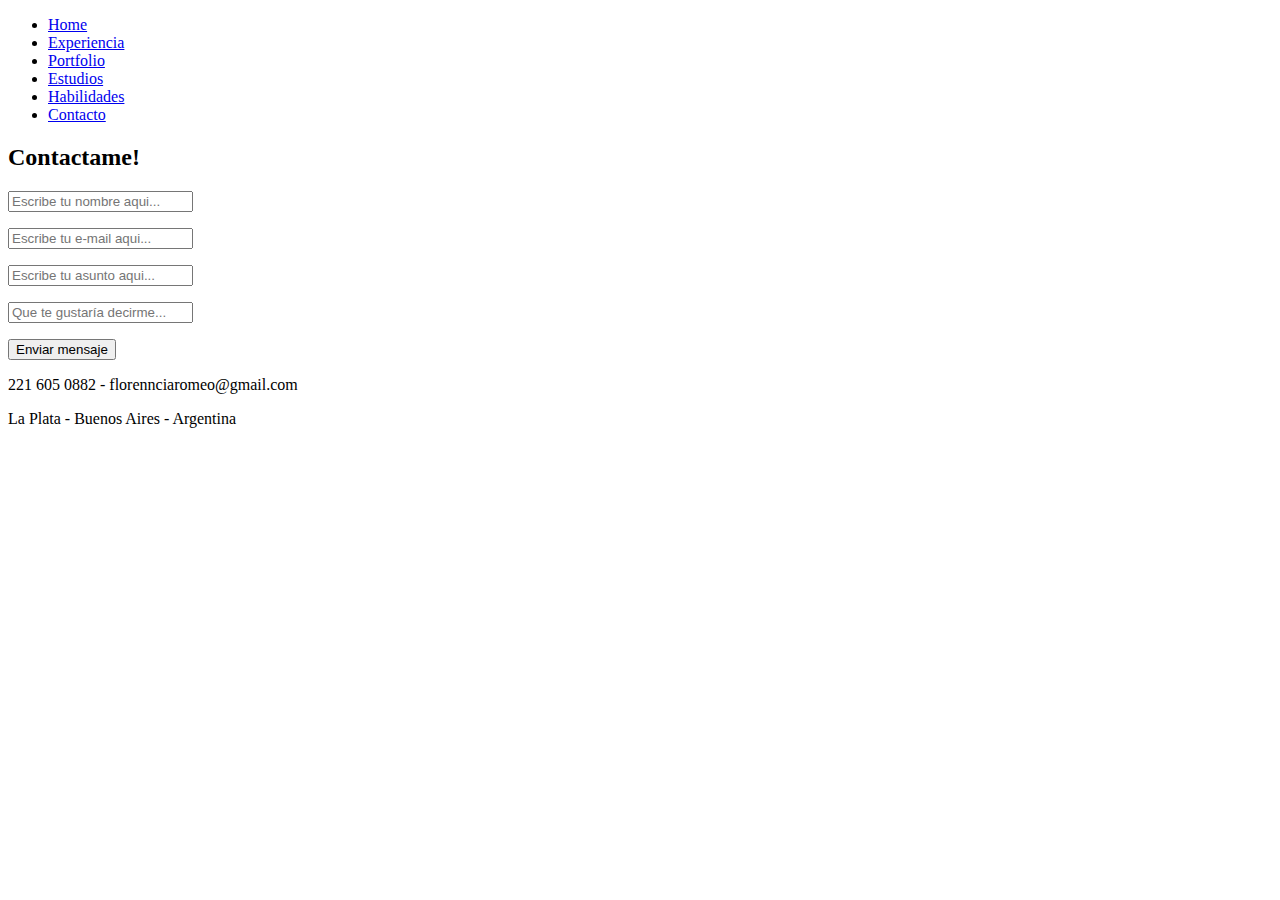
==== contacto.html @ 5969917b "Primera inscripción del cv" ====
<!DOCTYPE html>
<html lang="es">
<head>
    <meta charset="UTF-8">
    <meta http-equiv="X-UA-Compatible" content="IE=edge">
    <meta name="viewport" content="width=device-width, initial-scale=1.0">
    <title>Cv Florencia Romeo</title>
    <link rel="icon" type="image/x-icon" href="D:\FLOR\CURSO FLOR FRONTEND/usuario.png">
    <link rel="stylesheet" type="text/css" href="CSS/estilosmenu.css" />
    <link rel="preconnect" href="https://fonts.googleapis.com">
    <link rel="preconnect" href="https://fonts.gstatic.com" crossorigin>
    <link href="https://fonts.googleapis.com/css2?family=Antic+Slab&family=Josefin+Slab:wght@100&display=swap" rel="stylesheet">
</head>
<body>

<div class="contenedor-contacto">

    <ul class="menu">
        <li><a href="D:\FLOR\CURSO FLOR FRONTEND\index.html">Home</a> </li>
        <li><a href="D:\FLOR\CURSO FLOR FRONTEND\experiencia.html">Experiencia</a> </li>
        <li><a href="D:\FLOR\CURSO FLOR FRONTEND\porfolio.html">Portfolio</a> </li>
        <li><a href="D:\FLOR\CURSO FLOR FRONTEND\estudios.html">Estudios</a> </li>
        <li><a href="D:\FLOR\CURSO FLOR FRONTEND\habilidades.html">Habilidades</a> </li>
        <li class="activo"><a href="D:\FLOR\CURSO FLOR FRONTEND\contacto.html">Contacto</a> </li>
    </ul>

  

    <form class="formulario" action="https://formsubmit.co/florennciaromeo@gmail.com" method="POST">
        <h2 class="titulo_formulario">Contactame!</h2>
        <p class="texto_formulario" type="Nombre:"><input name="nombre" placeholder="Escribe tu nombre aqui..."></input></p>
        <p class="texto_formulario" type="E-mail:"><input name="e-mail" placeholder="Escribe tu e-mail aqui..."></input></p>
        <p class="texto_formulario" type="Asunto:"><input name="asunto" placeholder="Escribe tu asunto aqui..."></input></p>
        <p class="texto_formulario" type="Mensaje:"><input name="mensaje"placeholder="Que te gustaría decirme..."></input></p>
        <button class="boton_formulario">Enviar mensaje</button>
    </form>
    
    <p class="texto_contacto">221 605 0882 - florennciaromeo@gmail.com</p>
    <p class="texto_contacto">La Plata - Buenos Aires - Argentina</p>

</div>

<script src="js\menu.js"> </script>
</body>
</html>
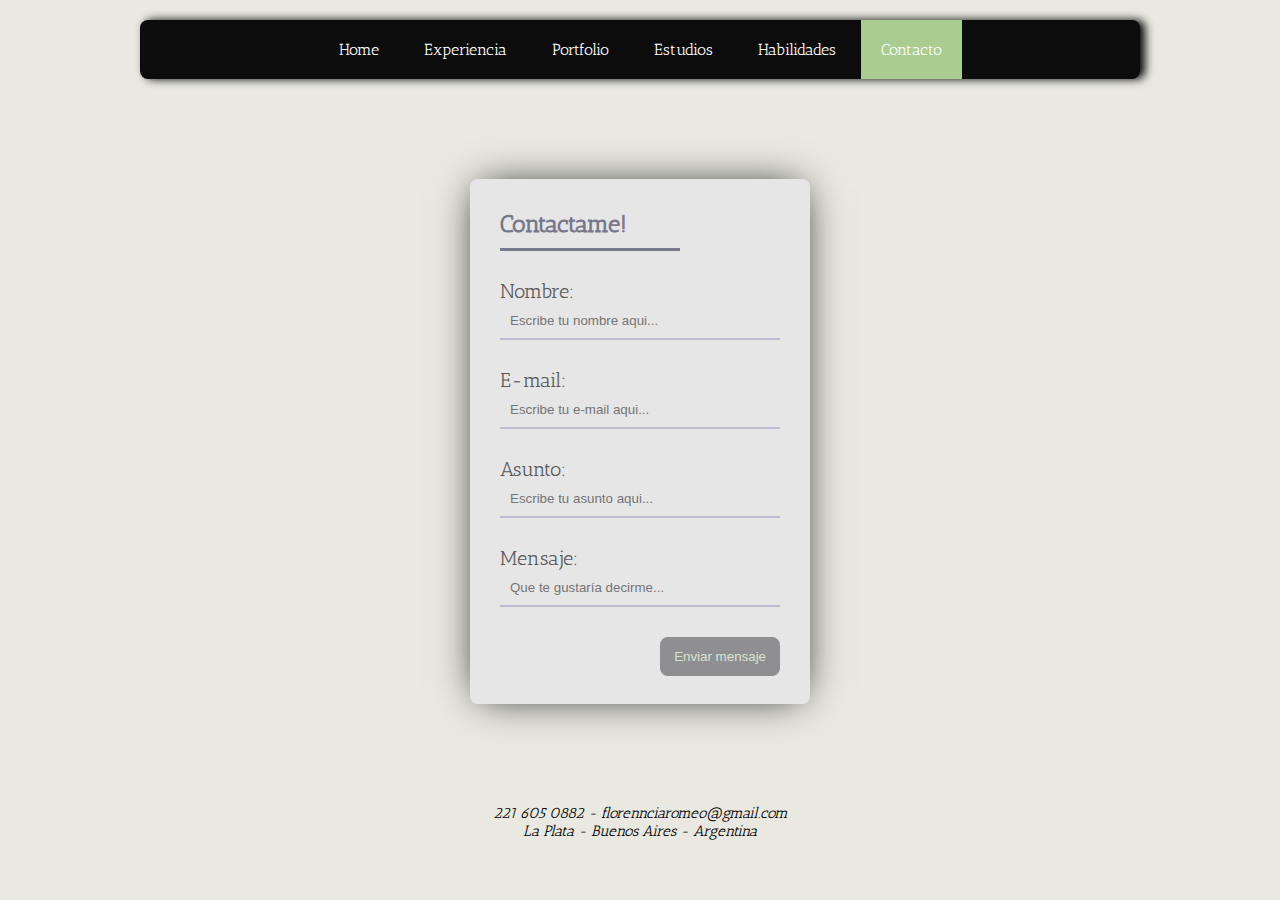
==== commit dc509fd2: "Add files via upload" ====
--- a/contacto.html
+++ b/contacto.html
@@ -5,8 +5,8 @@
     <meta http-equiv="X-UA-Compatible" content="IE=edge">
     <meta name="viewport" content="width=device-width, initial-scale=1.0">
     <title>Cv Florencia Romeo</title>
-    <link rel="icon" type="image/x-icon" href="D:\FLOR\CURSO FLOR FRONTEND/usuario.png">
-    <link rel="stylesheet" type="text/css" href="CSS/estilosmenu.css" />
+    <link rel="icon" type="image/x-icon" href="imagenes/usuario.png">
+    <link rel="stylesheet" type="text/css" href="css/estilosmenu.css" />
     <link rel="preconnect" href="https://fonts.googleapis.com">
     <link rel="preconnect" href="https://fonts.gstatic.com" crossorigin>
     <link href="https://fonts.googleapis.com/css2?family=Antic+Slab&family=Josefin+Slab:wght@100&display=swap" rel="stylesheet">
@@ -16,12 +16,12 @@
 <div class="contenedor-contacto">
 
     <ul class="menu">
-        <li><a href="D:\FLOR\CURSO FLOR FRONTEND\index.html">Home</a> </li>
-        <li><a href="D:\FLOR\CURSO FLOR FRONTEND\experiencia.html">Experiencia</a> </li>
-        <li><a href="D:\FLOR\CURSO FLOR FRONTEND\porfolio.html">Portfolio</a> </li>
-        <li><a href="D:\FLOR\CURSO FLOR FRONTEND\estudios.html">Estudios</a> </li>
-        <li><a href="D:\FLOR\CURSO FLOR FRONTEND\habilidades.html">Habilidades</a> </li>
-        <li class="activo"><a href="D:\FLOR\CURSO FLOR FRONTEND\contacto.html">Contacto</a> </li>
+        <li><a href="index.html">Home</a> </li>
+        <li><a href="experiencia.html">Experiencia</a> </li>
+        <li><a href="porfolio.html">Portfolio</a> </li>
+        <li><a href="estudios.html">Estudios</a> </li>
+        <li><a href="habilidades.html">Habilidades</a> </li>
+        <li class="activo"><a href="contacto.html">Contacto</a> </li>
     </ul>
 
   
--- a/css/estilosmenu.css
+++ b/css/estilosmenu.css
@@ -0,0 +1,763 @@
+*{
+    margin: 0;
+    padding: 0;
+}
+
+html {
+    scroll-behavior: smooth;
+  }
+
+body {
+    font-family: 'Antic Slab', serif;
+    background: #E9E9E1;
+}
+
+.btn-scrolltop {
+    position: fixed;
+    bottom: 20px;
+    right: 20px;
+    padding: 15px 20px;
+    background: #abb1a8;
+    color: white;
+    border: 1px solid white;
+    border-radius: 100%;
+    transform: translateY(100px);
+    transition: 0.5s;
+    cursor:pointer;
+  }
+
+  .btn-scrolltop-on {
+    transform: translateY(0);
+  }
+
+.btn-scrolltop:hover {
+    background-color:#A9CD91;
+    }
+
+
+.contenedor {
+    width: 90%;
+    max-width: 1000px;
+    margin: 20px auto;
+    display: grid;
+    grid-gap: 20px;
+    grid-template-columns: repeat(3, 1fr);
+    grid-template-rows: repeat(4, auto);
+
+    grid-template-areas:"menu menu menu"
+                        "titulo titulo imagen"
+                        "titulo titulo imagen"
+                        "sobremi sobremi imagen";
+}
+
+.menu {
+    list-style: none;
+    padding: 0;
+    background: #0C0C0C;
+    width: 100%;
+    max-width: 1000px;
+    margin: auto;
+    text-align: center;
+    box-shadow: 5px 0 10px black;
+    grid-area: menu;
+    border-radius:8px;
+}
+
+.menu li a {
+    text-decoration: none;
+    color: white;
+    padding: 20px;
+    display: block;
+    transition:all .3s
+}
+
+.menu li {
+    display: inline-block;
+    text-align: center;
+}
+
+.menu li a:hover {
+    background: #A9CD91;
+}
+
+
+.activo {
+    background-color: #A9CD91;
+}
+
+
+.imagen {
+    border: 2px solid #A9CD91;
+    padding: 6px;
+    margin: 30px;
+    grid-area: imagen;
+    display: grid;
+    justify-content: center;
+    align-content: center;
+}
+
+.titulo {
+    grid-area: titulo;
+    display: grid;
+    justify-content: center;
+    align-content: center;
+}
+
+.nombre {
+    font-size: 70px;
+    text-align: center;
+    font-family: 'Antic Slab', serif;
+}
+
+.apellido {
+    font-size: 100px;
+    text-align: center;
+    font-family: 'Antic Slab', serif;
+}
+
+.infoprofesion {
+    font-style: italic;
+    text-align: center;
+    font-family: 'Antic Slab', serif;
+}
+
+.sobremi {
+    grid-area: sobremi;
+}
+
+.about {
+    font-weight: bold;
+    text-align: left;
+}
+
+.descripcion {
+    text-align: justify;
+}
+
+
+/**
+Pag Experiencia 
+*/
+
+.contenedor-experiencia {
+    width: 90%;
+    max-width: 1000px;
+    margin: 20px auto;
+}
+
+.intro {
+    padding: 100px 0;
+}
+  
+  
+.experienciatitulo {
+    font-size: 70px;
+    text-align: center;
+  }
+
+.lineadetiempo ul li {
+    list-style-type: none;
+    position: relative;
+    width: 6px;
+    margin: 0 auto;
+    padding-top: 50px;
+    background: #A9CD91;
+}
+
+.lineadetiempo ul li::after {
+    content: '';
+    position: absolute;
+    left: 50%;
+    bottom: 0;
+    transform: translateX(-50%);
+    width: 30px;
+    height: 30px;
+    border-radius: 50%;
+    background: inherit;
+}
+
+.lineadetiempo ul li div {
+    position: relative;
+    bottom: 0;
+    width: 400px;
+    padding: 15px;
+    background: #A8AEA4;
+}
+
+.lineadetiempo ul li div::before {
+    content: '';
+    position: absolute;
+    bottom: 7px;
+    width: 0;
+    height: 0;
+    border-style: solid;
+}
+
+.lineadetiempo ul li:nth-child(odd) div {
+  left: 45px;
+}
+
+.lineadetiempo ul li:nth-child(odd) div::before {
+  left: -15px;
+  border-width: 8px 16px 8px 0;
+  border-color: transparent #A8AEA4 transparent transparent;
+}
+
+.lineadetiempo ul li:nth-child(even) div {
+    left: -470px;
+} 
+
+.lineadetiempo ul li:nth-child(even) div::before {
+    right: -15px;
+    border-width: 8px 0 8px 16px;
+    border-color: transparent transparent transparent  #A8AEA4;
+}
+
+.tiempo {
+    font-weight: bold;
+    font-size: 20px;
+}
+
+.trabajo {
+    color: #000000;
+    font-size: 25px
+}
+
+.descripciontrabajo {
+    font-style: italic;
+    font-family: 'Antic Slab', serif;
+}
+
+/**
+Pag Porfolio
+*/
+
+.contenedor-portfolio {
+    width: 100%;
+    max-width: 1000px;
+    margin: 20px auto;
+    display: grid;
+    grid-gap: 20px;
+    grid-template-columns: repeat(2, 1fr);
+    grid-template-rows: repeat(20, auto);
+
+    grid-template-areas:"menu menu"
+                        "titulo titulo"
+                        "titulo2 titulo2"
+                        "texto1 texto1"
+                        "fotos1 fotos2"
+                        "texto2 texto2"
+                        "titulo3 titulo3"
+                        "texto3 texto3"
+                        "fotos3 fotos4"
+                        "fotos6 fotos5"
+                        "texto4 texto4"
+                        "fotos7 fotos8"
+                        "fotos9 fotos10"
+                        "texto5 texto5"
+                        "fotos11 fotos11"
+                        "fotos12 fotos13"
+                        "texto6 texto6"
+                        "fotos14 fotos15"
+                        "texto7 texto7"
+                        "fotos16 fotos17"
+                        "texto8 texto8"
+                        "fotos18 fotos19";
+}
+
+.intro-portfolio {
+    padding: 100px 0;
+    grid-area: titulo;
+}
+  
+  
+.portfoliotitulo {
+    font-size: 70px;
+    text-align: center;
+  }
+
+.textoportfolio {
+    font-style: italic;
+}
+
+.diseñouxtitulo {
+    grid-area: titulo2;
+    text-align: center;
+    font-size: 30px;
+}
+
+.textoux {
+    grid-area: texto1;
+    text-align: justify;
+}
+
+.mysizeapp1 {
+    grid-area: fotos1;
+    display: grid;
+    justify-content: center;
+    align-content: center;
+}
+
+.mysizeapp2 {
+    grid-area: fotos2;
+    display: grid;
+    justify-content: center;
+    align-content: center;
+}
+
+.linksux {
+    grid-area: texto2;
+    text-align: center;
+    justify-content: center;
+    align-content: center;
+}
+
+.diseñoindtitulo {
+    grid-area: titulo3;
+    text-align: center;
+    font-size: 30px;
+}
+
+.textoforlet {
+    grid-area: texto3;
+    text-align: justify;
+}
+
+.forlet1 {
+    grid-area: fotos3;
+    display: grid;
+    justify-content: center;
+    align-content: center;
+}
+
+.forlet2 {
+    grid-area: fotos4;
+    display: grid;
+    justify-content: center;
+    align-content: center;
+}
+
+.forlet3 {
+    grid-area: fotos5;
+    display: grid;
+    justify-content: center;
+    align-content: center;
+}
+
+.forlet4 {
+    grid-area: fotos6;
+    display: grid;
+    justify-content: center;
+    align-content: center;
+}
+
+.textowilla {
+    grid-area: texto4;
+    text-align: justify;
+}
+
+.willa1 {
+    grid-area: fotos8;
+    display: grid;
+    justify-content: center;
+    align-content: center;
+}
+
+.willa2 {
+    grid-area: fotos7;
+    display: grid;
+    justify-content: center;
+    align-content: center;
+}
+
+.willa3 {
+    grid-area: fotos9;
+    display: grid;
+    justify-content: center;
+    align-content: center;
+}
+
+.willa4 {
+    grid-area: fotos10;
+    display: grid;
+    justify-content: center;
+    align-content: center;
+}
+
+.textobioaccs {
+    grid-area: texto5;
+    text-align: justify;
+}
+
+.bioaccs1 {
+    grid-area: fotos11;
+    display: grid;
+    justify-content: center;
+    align-content: center;
+}
+
+.bioaccs2 {
+    grid-area: fotos12;
+    display: grid;
+    justify-content: center;
+    align-content: center;
+}
+
+.bioaccs3 {
+    grid-area: fotos13;
+    display: grid;
+    justify-content: center;
+    align-content: center;
+}
+
+.textosombreria {
+    grid-area: texto6;
+    text-align: justify;
+}
+
+.sombreria1 {
+    grid-area: fotos14;
+    display: grid;
+    justify-content: center;
+    align-content: center;
+}
+
+.sombreria2 {
+    grid-area: fotos15;
+    display: grid;
+    justify-content: center;
+    align-content: center;
+}
+
+.textosastreria {
+    grid-area: texto7;
+    text-align: justify;
+}
+
+.sastreria1 {
+    grid-area: fotos16;
+    display: grid;
+    justify-content: center;
+    align-content: center;
+}
+
+.sastreria2 {
+    grid-area: fotos17;
+    display: grid;
+    justify-content: center;
+    align-content: center;
+}
+
+.textodeportes {
+    grid-area: texto8;
+    text-align: justify;
+}
+
+.deporte1 {
+    grid-area: fotos19;
+    display: grid;
+    justify-content: center;
+    align-content: center;
+}
+
+.deporte2 {
+    grid-area: fotos18;
+    display: grid;
+    justify-content: center;
+    align-content: center;
+}
+
+
+/**
+pag estudios
+*/
+
+
+.contenedor-estudios {
+    width: 90%;
+    max-width: 1000px;
+    margin: 20px auto;
+}
+
+
+.intro-estudios {
+    padding: 100px 0;
+}
+  
+
+.estudiostitulo {
+    font-size: 75px;
+    text-align: center;
+}
+
+
+
+.universitario,
+.cursos {
+    list-style-type: none;
+    margin: 0;
+    padding: 0;
+    display: none;
+}
+
+.show  {
+    display: block;
+}
+
+#boton_uni,
+#boton_cursos {
+    text-decoration:none;
+    font-weight:600;
+    font-size:30px;
+    color:#000000;
+    background-color:#D8E2D2;
+    font-family: 'Antic Slab', serif;
+    transition:all .3s;
+    box-shadow:  10px 5px 10px rgb(150, 148, 148);
+    cursor:pointer;
+}
+
+#boton_uni:hover,
+#boton_cursos:hover {
+    background-color:#A9CD91;
+    }
+
+#boton_uni {
+    padding-top:20px;
+    padding-bottom:20px;
+    padding-left:406px;
+    padding-right:406px;
+    border-radius: 35px 0px 35px 0px; 
+}
+
+#boton_cursos {
+    border-radius: 35px 0px 35px 0px;
+    padding-top:20px;
+    padding-bottom:20px;
+    padding-left:453px;
+    padding-right:453px;
+}
+
+#boton_uni:focus,
+#boton_cursos:focus {
+    background: #A9CD91;
+}
+
+
+.uni1,
+.cursos1 {
+    color: #000000; 
+    font-weight: 400; 
+    text-align: center; 
+    background: #adb1aa; 
+    margin: 0 0 25px; 
+    overflow: hidden; 
+    padding: 20px; 
+    border-radius: 35px 0px 35px 0px; 
+    -moz-border-radius: 35px 0px 35px 0px; 
+    -webkit-border-radius: 35px 0px 35px 0px; 
+    order: 2px solid #727570;
+}
+
+.año {
+    font-size: 30px;
+}
+
+.año_descripcion {
+    font-weight: bold;
+    font-size: 20px
+}
+
+.institucion {
+    font-style: italic;
+}
+
+.cursos {
+    list-style-type: none;
+    margin: 0;
+    padding: 0; 
+}
+
+/**
+pag habilidades
+*/
+
+.contenedor-habilidades {
+    width: 90%;
+    max-width: 1000px;
+    margin: 20px auto;
+    display: grid;
+    grid-gap: 20px;
+    grid-template-columns: repeat(2, 1fr);
+    grid-template-rows: repeat(4, auto);
+
+    grid-template-areas:"menu menu"
+                        "habilidades habilidades "
+                        "equipo illustrator"
+                        "marketing photoshop"
+                        "idiomas instagram";
+}
+
+
+.intro-habilidades {
+    padding: 100px 0;
+    grid-area: habilidades;
+    display: grid;
+    justify-content: center;
+    align-content: center;
+}
+  
+.habilidadestitulo {
+    font-size: 75px;
+    text-align: center;
+}
+
+
+
+.equipo {
+    padding: 10px;
+    grid-area: equipo;
+    display: grid;
+    justify-content: center;
+    align-content: center;
+    justify-items: center;
+    align-items: center;
+}
+
+.marketing {
+    padding: 10px;
+    grid-area: marketing;
+    display: grid;
+    justify-content: center;
+    align-content: center;
+    justify-items: center;
+    align-items: center;
+}
+
+.idiomas {
+    padding: 10px;
+    grid-area: idiomas;
+    display: grid;
+    justify-content: center;
+    align-content: center;
+    justify-items: center;
+    align-items: center;
+}
+
+.illustrator {
+    padding: 10px;
+    grid-area: illustrator;
+    display: grid;
+    justify-content: center;
+    align-content: center;
+    justify-items: center;
+    align-items: center;
+}
+
+.photoshop {
+    padding: 10px;
+    grid-area: photoshop;
+    display: grid;
+    justify-content: center;
+    align-content: center;
+    justify-items: center;
+    align-items: center;
+}
+
+.instagram {
+    padding: 10px;
+    grid-area: instagram;
+    display: grid;
+    justify-content: center;
+    align-content: center;
+    justify-items: center;
+    align-items: center;
+}
+
+.texto_habilidad {
+    font-size: 20px;
+    font-weight: bold;
+}
+
+.texto_idioma {
+    font-style: italic;
+}
+
+/**
+pag contacto
+*/
+
+.contenedor-contacto {
+    width: 90%;
+    max-width: 1000px;
+    margin: 20px auto;
+}
+
+.formulario {
+    width:340px;
+    height: 525px;
+    background:#e6e6e6;
+    border-radius:8px;
+    box-shadow:0 0 40px -10px #000;
+    margin: 100px auto;
+    padding:20px 30px;
+    max-width:calc(100vw - 40px);
+    box-sizing:border-box;
+    position:relative
+}
+
+
+.titulo_formulario {
+    margin:10px 0;
+    padding-bottom:10px;
+    width:180px;color:#78788c;
+    border-bottom:3px solid #78788c
+}
+
+input {
+    width:100%;
+    padding:10px;
+    box-sizing:border-box;
+    background:none;
+    outline:none;
+    resize:none;
+    border:0;
+    transition:all .3s;
+    border-bottom:2px solid #bebed2
+}
+
+input:focus {
+    border-bottom:2px solid #78788c
+}
+
+.texto_formulario:before {
+    content:attr(type);
+    display:block;
+    margin:28px 0 0;
+    font-size:20px;
+    color:#5a5a5a
+}
+
+.boton_formulario {
+    float:right;
+    padding:10px 12px;
+    margin:30px 0 0;
+    border:2px solid #8f8f92;
+    background: #8f8f92;
+    color:#D8E2D2;
+    border-radius:8px;
+    cursor:pointer;
+    transition:all .3s
+}
+
+.boton_formulario:hover {
+    background: #A9CD91;
+    color:#ffffff;
+    border:2px solid #A9CD91;
+}
+
+.texto_contacto {
+    text-align: center;
+    font-size: 15px;
+    font-style: italic;
+}